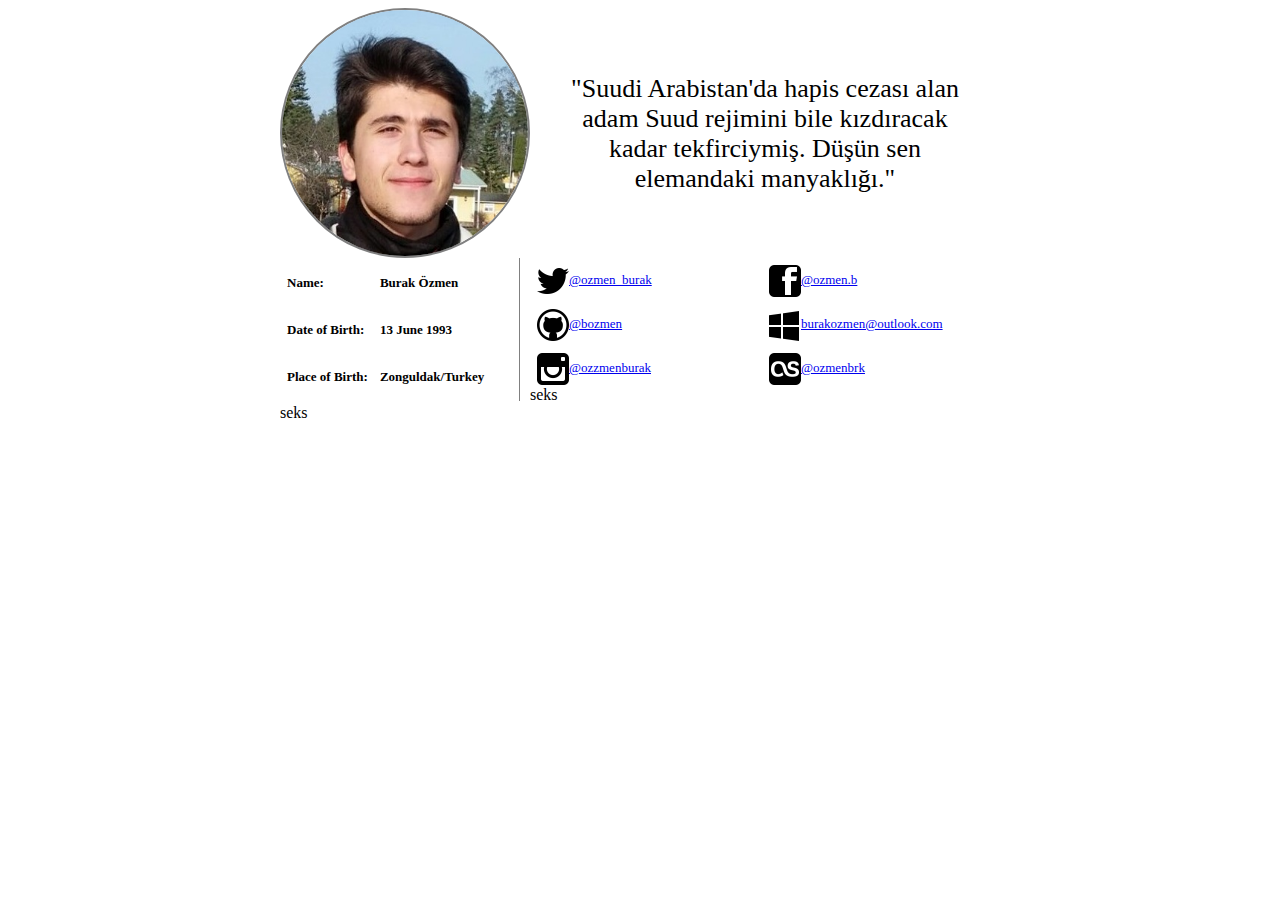
==== cv.html @ dad86866 "First commit" ====
<!DOCTYPE html>
<html>
<head>
	<title></title>
	<meta http-equiv="Content-Type" content="text/html; charset=utf-8" /> 
	<link href="../css/reset.css" rel="stylesheet" type="text/css">
	<!-- Bootstrap -->
	<!-- <link href="css/bootstrap.css" rel="stylesheet" type="text/css"> -->
	<link href="css/cv3-solid.css" rel="stylesheet" type="text/css">
</head>
<body>
	<div class="container">
		<header>
		</header>

		<!-- first row -->
		<div id="first">	
			<div id="picture">
				<img src="img/burak.jpg"/>
			</div>
			<div id="quote">
				<p id="quote-of-the-day">"Suudi Arabistan'da hapis cezası alan adam Suud rejimini bile kızdıracak kadar tekfirciymiş. Düşün sen elemandaki manyaklığı."</p>
			</div>
		</div>
		<!-- first row -->

		<!-- second row -->
		<div id="second">
			<div id="personal-details">

				<table class="table" id="left-personal">
					<tr>
						<td>Name:</td>
						<td>Burak Özmen</td>
					</tr>

					<tr>
						<td>Date of Birth:</td>
						<td>13 June 1993</td>
					</tr>

					<tr>
						<td>Place of Birth:</td>
						<td>Zonguldak/Turkey</td>
					</tr>
				</table>

				<table class="table" id="right-personal">
					<tr>
						<td>
							<a href="http://twitter.com/ozmen_burak"><img class="icon" src="img/twitter.png"/>@ozmen_burak</a>
						</td>
						<td>
							<a href="http://facebook.com/ozmen.b"><img class="icon" src="img/facebook.png"/>@ozmen.b</a>
						</td>
					</tr>

					<tr>
						<td>
							<a href="http://github.com/bozmen">	<img class="icon" src="img/github.png"/>@bozmen</a>
						</td>
						<td>
							<a href="mailto:burakozmen@outlook.com"><img class="icon" src="img/mail.png"/>burakozmen@outlook.com</a>
						</td>
					</tr>

					<tr>
						<td>
							<a href="http://instagram.com/ozzmenburak"><img class="icon" src="img/instagram.png"/>@ozzmenburak</a>
						</td>
						<td>		
							<a href="http://last.fm/ozmenbrk"><img class="icon" src="img/lastfm.png"/>@ozmenbrk</a>
						</td>
					</tr>
				</table>

			</div>
		</div>
		<!-- second row -->

		<!-- third row -->
		<div id="third">
			<div id="qualifications">seks</div>
			<div id="education">seks</div>
		</div>
		<!-- third row -->

	</div>

</body>
</html>
---- css/cv3-solid.css ----
.container{
	margin: auto;
	max-width: 720px;
	font-family: Tahoma;
}

#first{
	height: 250px;
}

#second{
	height: 128px;
}

#third{
	height:400px;
}

#picture{
	height: 250px;
	width: 250px;
	display: inline-block;
	float: left;
}

#picture *{
	height: 246px;
	width: 246px;
	border-radius: 125px;
	border: 2px solid gray;
}

#quote{
	width: 390px;
	height: 170px;
	float: left;
	padding: 40px;
	text-align: center;
	font-size: 26px;
}

#left-personal{
	width: 240px;
	margin-right: 10px;
	display: inline-block;
	float: left;
	border-right: 1px solid gray;
}

#left-personal td{
	padding: 14.5px  5px 14.5px 5px ;
	font-size: 13px;
	font-weight: bold;
}

#right-personal{
	width: 470px;
}

#right-personal td{
	width: 230px;
	padding: 5px;
}

#right-personal a{
	vertical-align: middle;
	font-size: 13px;
}

#right-personal a:hover{
	font-weight: bold;
}

#right-personal img{
	height:32px;
	width:32px;
	vertical-align: middle;
}
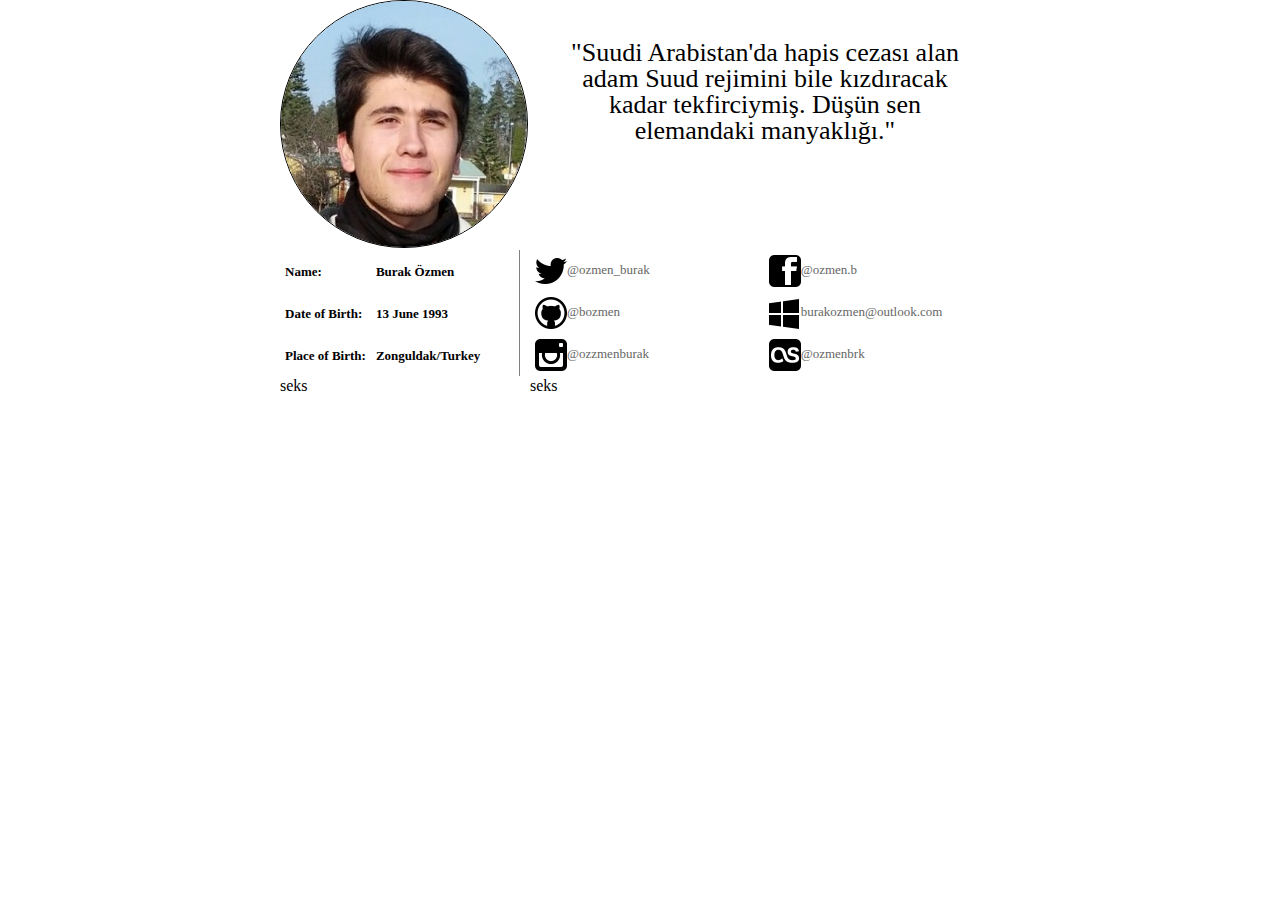
==== commit f8d5af76: "Positioned qualifications and education column" ====
--- a/cv.html
+++ b/cv.html
@@ -3,7 +3,7 @@
 <head>
 	<title></title>
 	<meta http-equiv="Content-Type" content="text/html; charset=utf-8" /> 
-	<link href="../css/reset.css" rel="stylesheet" type="text/css">
+	<link href="css/reset.css" rel="stylesheet" type="text/css">
 	<!-- Bootstrap -->
 	<!-- <link href="css/bootstrap.css" rel="stylesheet" type="text/css"> -->
 	<link href="css/cv3-solid.css" rel="stylesheet" type="text/css">
@@ -69,7 +69,7 @@
 							<a href="http://instagram.com/ozzmenburak"><img class="icon" src="img/instagram.png"/>@ozzmenburak</a>
 						</td>
 						<td>		
-							<a href="http://last.fm/ozmenbrk"><img class="icon" src="img/lastfm.png"/>@ozmenbrk</a>
+							<a href="http://last.fm/user/ozmenbrk"><img class="icon" src="img/lastfm.png"/>@ozmenbrk</a>
 						</td>
 					</tr>
 				</table>
--- a/css/cv3-solid.css
+++ b/css/cv3-solid.css
@@ -1,3 +1,7 @@
+body{
+	overflow: scroll;
+}
+
 .container{
 	margin: auto;
 	max-width: 720px;
@@ -27,7 +31,7 @@
 	height: 246px;
 	width: 246px;
 	border-radius: 125px;
-	border: 2px solid gray;
+	border: 1px solid black;
 }
 
 #quote{
@@ -69,6 +73,7 @@
 
 #right-personal a:hover{
 	font-weight: bold;
+	font-color: black;
 }
 
 #right-personal img{
@@ -77,7 +82,18 @@
 	vertical-align: middle;
 }
 
+#qualifications, #education{
+	display: inline-block;
+	float:left;
+}
+
+#qualifications{
+	width: 250px;
+}
+
+#education{
+	width: 470px;
+}
 
 
 
-
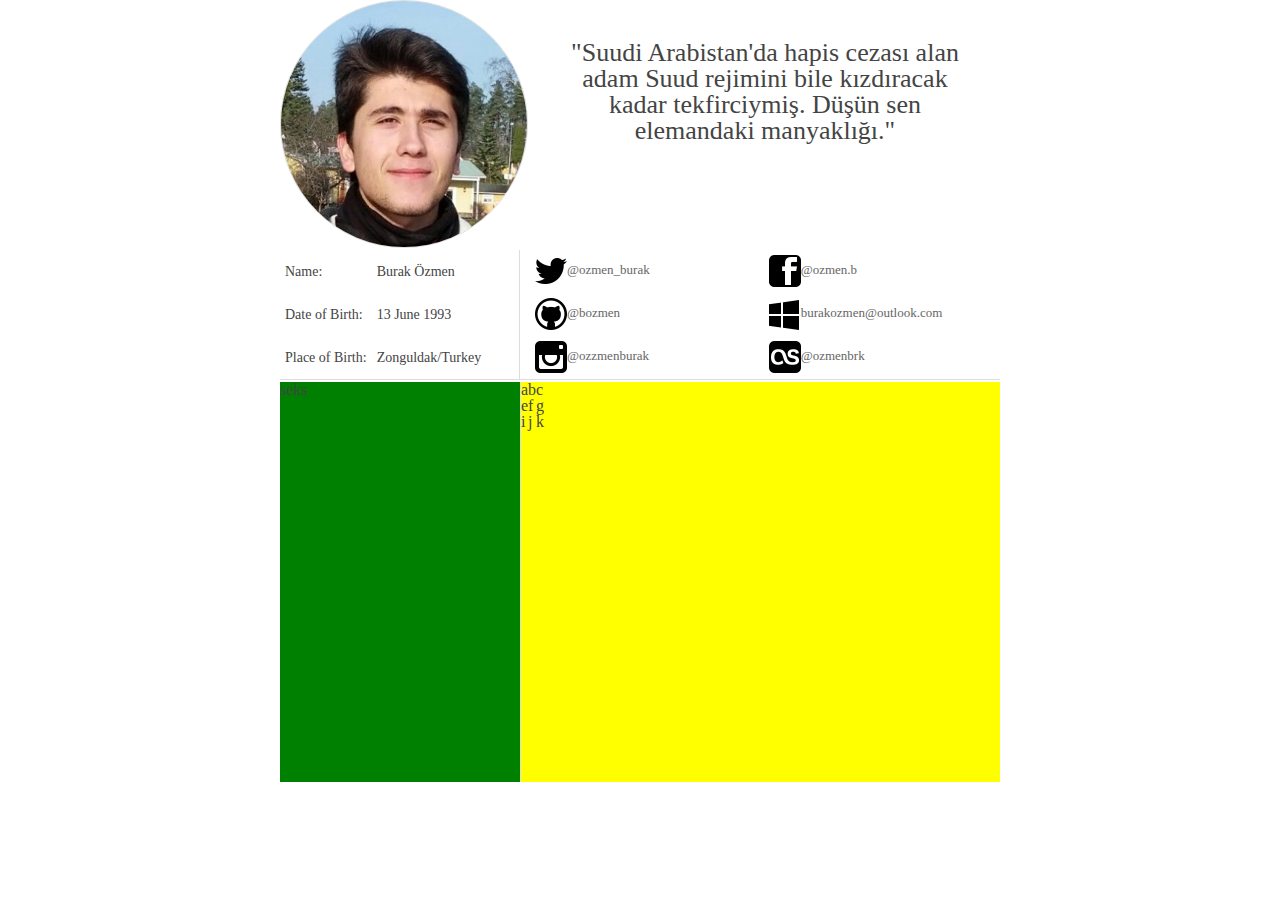
==== commit 431d2430: "qualifications and education row" ====
--- a/cv.html
+++ b/cv.html
@@ -81,7 +81,40 @@
 		<!-- third row -->
 		<div id="third">
 			<div id="qualifications">seks</div>
-			<div id="education">seks</div>
+			<div id="education">
+				<table id="university">
+					<tr>
+						<td>a
+						</td>
+						<td>b
+						</td>
+						<td>c
+						</td>
+					</tr>
+					<tr>
+					    <td>e
+						</td>
+						<td>f
+						</td>
+						<td>g
+						</td>
+					</tr>
+					<tr>
+						<td>i
+						</td>
+						<td>j
+						</td>
+						<td>k
+						</td>
+					</tr>
+				</table>
+				<table id="professional">
+					<tr>
+					</tr>
+					<tr>
+					</tr>
+				</table>
+			</div>
 		</div>
 		<!-- third row -->
 
--- a/css/cv3-solid.css
+++ b/css/cv3-solid.css
@@ -1,5 +1,6 @@
 body{
 	overflow: scroll;
+	color: #444444;
 }
 
 .container{
@@ -13,11 +14,14 @@
 }
 
 #second{
-	height: 128px;
+	height: 129px;
+	border-bottom: 1px solid #dddddd;
 }
 
 #third{
 	height:400px;
+	margin-top: 2px;
+	background: red;
 }
 
 #picture{
@@ -31,7 +35,7 @@
 	height: 246px;
 	width: 246px;
 	border-radius: 125px;
-	border: 1px solid black;
+	border: 1px solid #dddddd;
 }
 
 #quote{
@@ -48,17 +52,18 @@
 	margin-right: 10px;
 	display: inline-block;
 	float: left;
-	border-right: 1px solid gray;
+	border-right: 1px solid #dddddd;
 }
 
 #left-personal td{
 	padding: 14.5px  5px 14.5px 5px ;
-	font-size: 13px;
-	font-weight: bold;
+	font-size: 14px;
 }
 
 #right-personal{
 	width: 470px;
+	height: 129px;
+	padding: 5px;
 }
 
 #right-personal td{
@@ -88,11 +93,16 @@
 }
 
 #qualifications{
-	width: 250px;
+	width: 240px;
+	background: green;
+	height: inherit;
 }
 
 #education{
-	width: 470px;
+	width: 479px;
+	background: yellow;
+	border-left: 1px solid #dddddd;
+	height: inherit;
 }
 
 
